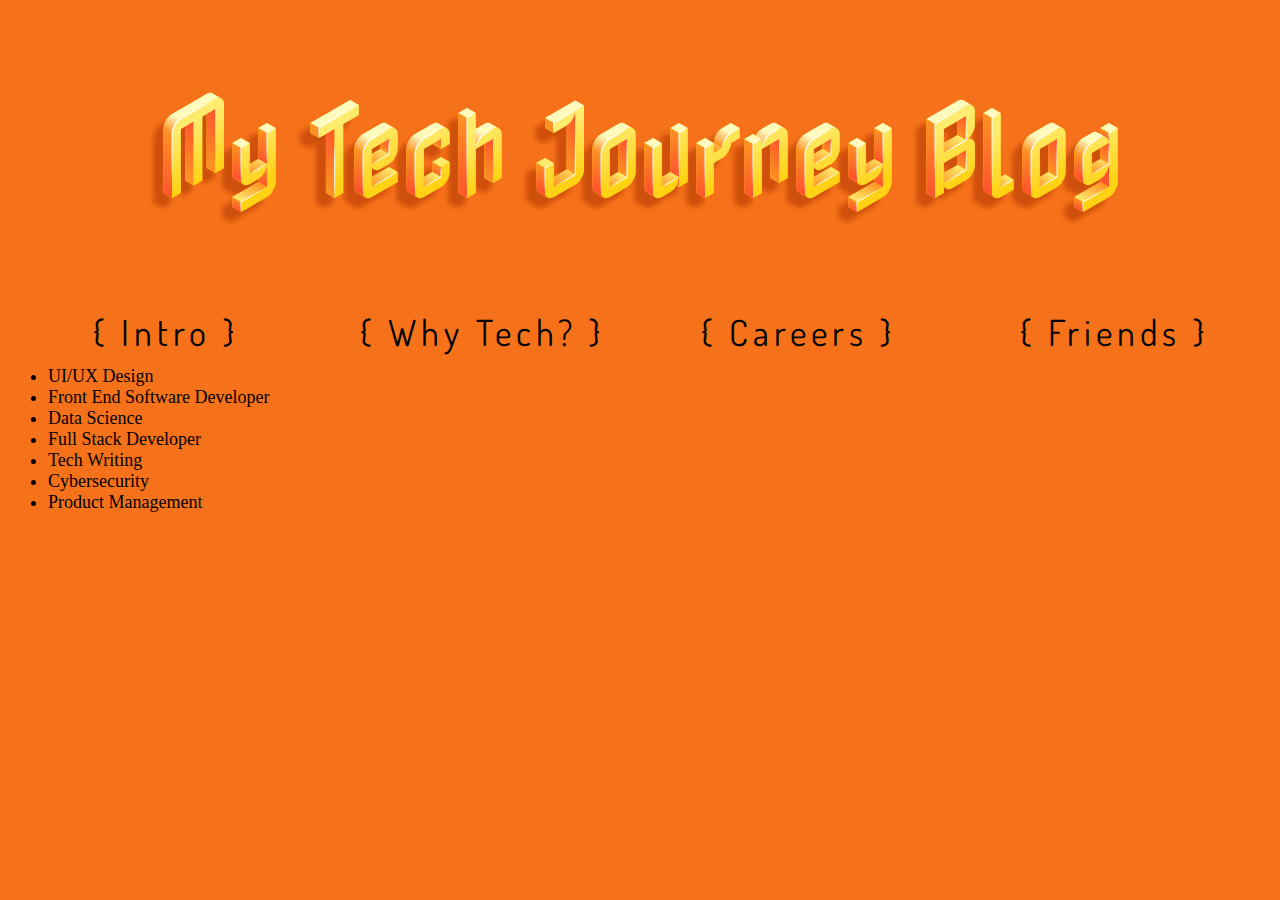
==== Careers.html @ 8b5c6a8b "modified:   Careers.html 	modified:   Friends.html 	modified:   Intro.html 	modified:   Why Tech.htm" ====
<!DOCTYPE html>
<html>
<meta name="viewport" content="width=device-width, initial-scale=1.0">
<meta charset="UTF-8">


<link rel="stylesheet" href="styles.css">
<link rel="stylesheet" href="https://fonts.googleapis.com/css?family=Nabla">
<link href="https://fonts.googleapis.com/css2?family=Dosis:wght@400;700&display=swap" rel="stylesheet">


</head>

<body>
    <div>
        <h1>My Tech Journey Blog</h1>
    </div>
    <div class="container">
        <button class="button" onclick="location.href='index.html';">{ Intro }</button>
        <button class="button" onclick="location.href= 'Why Tech.html';">{ Why Tech? }</button>
        <button class="button" onclick="location.href='Careers.html';">{ Careers }</button>
        <button class="button" onclick="location.href='Friends.html';">{ Friends }</button>
    </div>
    <p>
    <ul>
        <li>UI/UX Design</li>
        <li>Front End Software Developer</li>
        <li>Data Science</li>
        <li>Full Stack Developer</li>
        <li>Tech Writing</li>
        <li>Cybersecurity</li>
        <li>Product Management</li>
    </ul>
    </p>
---- styles.css ----
body {
    background-color: rgb(246, 114, 26)
}

h1 {
    color: black;
    text-align: center;
    font-family: Nabla;
    font-size: 100px;
    text-shadow: -10px 10px 5px rgb(207, 80, 12);

}

h2 {
    float: right;
    background-color;
    margin-right: 320px;
}

.Intro1 {
    background-color: rgb(248, 206, 19);
    float: right;
    border-radius: 15px;
    margin-right: 70px;
    margin-top: 80px;
    padding: 40px;
}

.photo1 {
    float: right;
    margin-top: 50px;
    margin-left: 0px;
    border-radius: 15px;
}

.photo2 {
    float: left;
    margin-left: 100px;
    margin-top: 50px;
    border: 3px;
    border-color: rgb(8, 8, 8);
    border-radius: 15px;
}

.photo3 {
    float: left;
    margin-left: 100px;
    margin-top: 50px;
    border: 3px;
    border-color: rgb(8, 8, 8);
    border-radius: 15px;
}

.p2 {
    margin-left: 80px;
    margin-right: 470px;
    padding: 20px;
    font-size: 18px;
    font-family: Lucida Sans;
}

.Friends {
    font-family: "Nabla";
    font-size: 42px;
    text-align: center;
    float: center;
    border-radius: 15px;
    padding: 5px;
}

.button {
    display: inline;
    background-color: rgb(246, 114, 26);
    border: 1px solid rgb(246, 114, 26);
    width: 25%;
    float: left;
    font-family: "Dosis";
    font-size: 36px;
    letter-spacing: 5px;
    padding: 10px;

}

.button:hover {
    background-color: #5475ad;
    box-shadow: 0 12px 16px 0 rgba(0, 0, 0, 0.24), 0 17px 50px 0 rgba(0, 0, 0, 0.19);
}

.Name {
    text-align: right;
    font-size: 48px;
    font-family: Dosis;
    font-weight: 50;
    margin-left: 50px;
}

.story {}

p {
    font-size: 18px;
    font-family: Lucida Sans;
    text-align: left;
    margin-left: 550px;
    margin-right: 50px;
}

ul {
    font-family: Tahoma;
    font-size: 18px;
}

ol {
    font-family: Tahoma, 'Times New Roman', Times, serif font-size: 18px;
}

.moms {
    color: rgb (80, 29, 29);
}
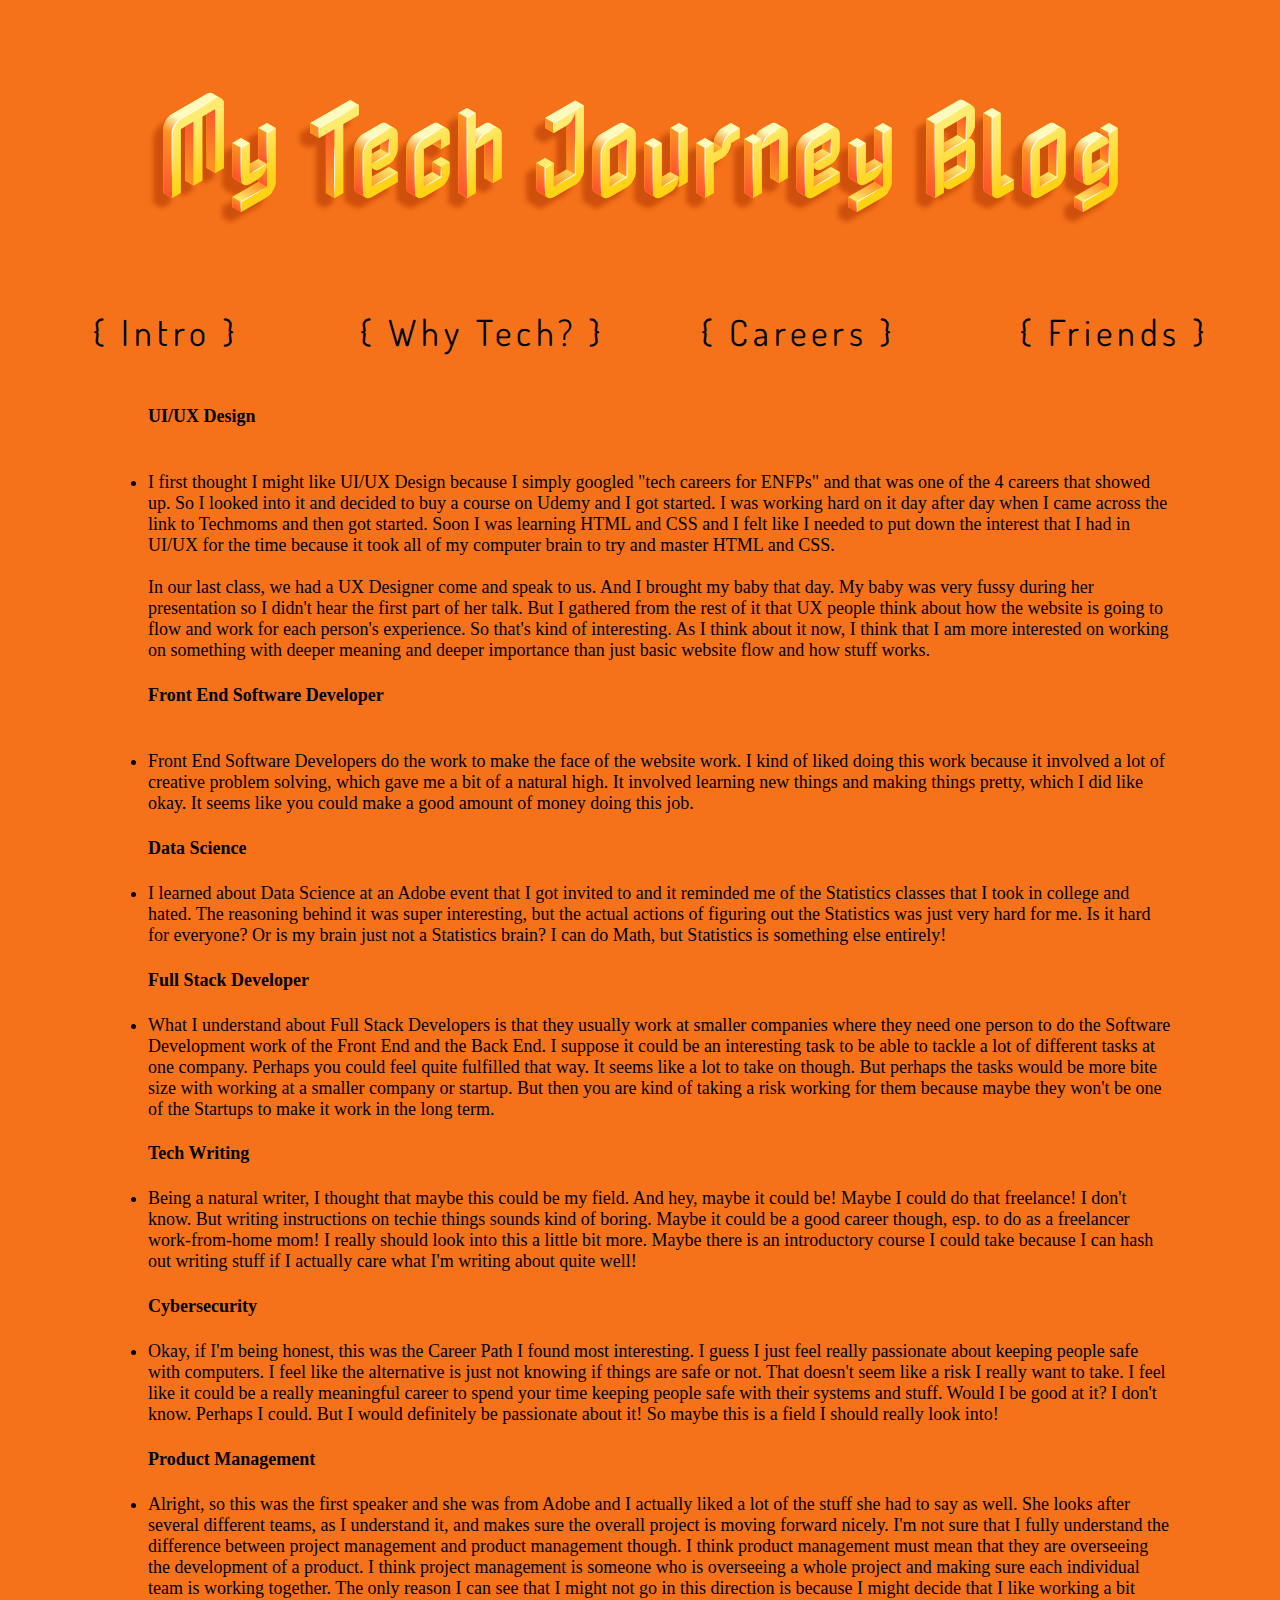
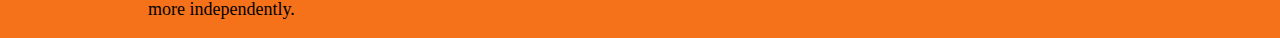
==== commit 758a6bbf: "modified:   Careers.html 	modified:   styles.css" ====
--- a/Careers.html
+++ b/Careers.html
@@ -16,19 +16,119 @@
         <h1>My Tech Journey Blog</h1>
     </div>
     <div class="container">
-        <button class="button" onclick="location.href='index.html';">{ Intro }</button>
+        <button class="button" onclick="location.href='Intro.html';">{ Intro }</button>
         <button class="button" onclick="location.href= 'Why Tech.html';">{ Why Tech? }</button>
         <button class="button" onclick="location.href='Careers.html';">{ Careers }</button>
         <button class="button" onclick="location.href='Friends.html';">{ Friends }</button>
     </div>
     <p>
-    <ul>
-        <li>UI/UX Design</li>
-        <li>Front End Software Developer</li>
-        <li>Data Science</li>
-        <li>Full Stack Developer</li>
-        <li>Tech Writing</li>
-        <li>Cybersecurity</li>
-        <li>Product Management</li>
-    </ul>
+    <div class="careers">
+        <ul><br><br><br><br>
+
+            <h4>UI/UX Design</h4> <br>
+
+            <li>I first thought I might like UI/UX Design because I simply googled "tech careers for ENFPs" and that was
+                one
+                of the 4
+                careers that showed up. So I looked into it and decided to buy a course on Udemy and I got started. I
+                was
+                working hard
+                on it day after day when I came across the link to Techmoms and then got started. Soon I was learning
+                HTML
+                and CSS and
+                I felt like I needed to put down the interest that I had in UI/UX for the time because it took all of my
+                computer brain
+                to try and master HTML and CSS. <br><br>
+                In our last class, we had a UX Designer come and speak to us. And I brought my baby that day. My baby
+                was
+                very fussy
+                during her presentation so I didn't hear the first part of her talk. But I gathered from the rest of it
+                that
+                UX people
+                think about how the website is going to flow and work for each person's experience. So that's kind of
+                interesting. As I
+                think about it now, I think that I am more interested on working on something with deeper meaning and
+                deeper
+                importance
+                than just basic website flow and how stuff works. </li>
+            <h4>Front End Software Developer</h4><br>
+            <li>Front End Software Developers do the work to make the face of the website work. I kind of liked doing
+                this
+                work because it involved a lot of creative problem solving, which gave me a bit of a natural high. It
+                involved
+                learning new things and making things pretty, which I did like okay. It seems like you could make a good
+                amount
+                of money doing this job.
+            </li>
+            <h4>Data Science</h4>
+            <li>I learned about Data Science at an Adobe event that I got invited to and it reminded me of the
+                Statistics
+                classes
+                that I took in college and hated. The reasoning behind it was super interesting, but the actual actions
+                of
+                figuring
+                out the Statistics was just very hard for me. Is it hard for everyone? Or is my brain just not a
+                Statistics
+                brain?
+                I can do Math, but Statistics is something else entirely!
+            </li>
+            <h4>Full Stack Developer</h4>
+            <li>What I understand about Full Stack Developers is that they usually work at smaller companies where they
+                need one person to do the Software Development work of the Front End and the Back End. I suppose it
+                could
+                be an interesting task to be able to tackle a lot of different tasks at one company. Perhaps you could
+                feel
+                quite fulfilled that way. It seems like a lot to take on though. But perhaps the tasks would be more
+                bite
+                size
+                with working at a smaller company or startup. But then you are kind of taking a risk working for them
+                because maybe
+                they won't be one of the Startups to make it work in the long term.
+            </li>
+            <h4>Tech Writing</h4>
+            <li>Being a natural writer, I thought that maybe this could be my field. And hey, maybe it could be! Maybe I
+                could do
+                that freelance! I don't know. But writing instructions on techie things sounds kind of boring. Maybe it
+                could be a
+                good career though, esp. to do as a freelancer work-from-home mom! I really should look into this a
+                little
+                bit more.
+                Maybe there is an introductory course I could take because I can hash out writing stuff if I actually
+                care
+                what I'm
+                writing about quite well!
+            </li>
+            <h4>Cybersecurity</h4>
+            <li>Okay, if I'm being honest, this was the Career Path I found most interesting. I guess I just feel really
+                passionate
+                about keeping people safe with computers. I feel like the alternative is just not knowing if things are
+                safe
+                or not.
+                That doesn't seem like a risk I really want to take. I feel like it could be a really meaningful career
+                to
+                spend your
+                time keeping people safe with their systems and stuff. Would I be good at it? I don't know. Perhaps I
+                could.
+                But I
+                would definitely be passionate about it! So maybe this is a field I should really look into!
+            </li>
+            <h4> Product Management </h4>
+            <li>Alright, so this was the first speaker and she was from Adobe and I actually liked a lot of the stuff
+                she
+                had
+                to say as well. She looks after several different teams, as I understand it, and makes sure the overall
+                project
+                is moving forward nicely. I'm not sure that I fully understand the difference between project management
+                and
+                product
+                management though. I think product management must mean that they are overseeing the development of a
+                product. I think
+                project management is someone who is overseeing a whole project and making sure each individual team is
+                working together.
+                The only reason I can see that I might not go in this direction is because I might decide that I like
+                working a bit more
+                independently.
+            </li>
+        </ul>
+    </div>
     </p>--- a/styles.css
+++ b/styles.css
@@ -13,8 +13,22 @@
 
 h2 {
     float: right;
-    background-color;
     margin-right: 320px;
+}
+
+.title1 {
+    display: block;
+    margin-bottom: 50px;
+}
+
+.healthheader {
+    float: left;
+    font-size: 60px;
+    font-family: Dosis;
+    margin-bottom: 200px;
+    margin-left: 100px;
+    padding: 0px;
+
 }
 
 .Intro1 {
@@ -35,8 +49,9 @@
 
 .photo2 {
     float: left;
-    margin-left: 100px;
+    margin-left: 70px;
     margin-top: 50px;
+    margin-bottom: 50px;
     border: 3px;
     border-color: rgb(8, 8, 8);
     border-radius: 15px;
@@ -44,8 +59,9 @@
 
 .photo3 {
     float: left;
-    margin-left: 100px;
-    margin-top: 50px;
+    margin-left: 150px;
+    margin-top: 10px;
+    margin-bottom: 100px;
     border: 3px;
     border-color: rgb(8, 8, 8);
     border-radius: 15px;
@@ -92,16 +108,59 @@
     font-family: Dosis;
     font-weight: 50;
     margin-left: 50px;
+
 }
 
-.story {}
+.container {
+    display: auto;
+}
+
+.box1 {
+    display: flex;
+    grid-row: 1;
+    grid-column: 2;
+    background-color: red;
+    width: 80%;
+    height: 250px;
+    align-self: center;
+
+}
 
 p {
-    font-size: 18px;
+    font-size: ;
     font-family: Lucida Sans;
     text-align: left;
     margin-left: 550px;
     margin-right: 50px;
+}
+
+.careers {
+    margin-left: 100px;
+    margin-right: 100px;
+}
+
+.content-row {
+    display: block;
+    background-color: ;
+    margin-bottom: 50px;
+    margin-top: 50px;
+    font-size: 24px;
+
+}
+
+.story2 {
+    text-align: left;
+    flex: left;
+    font-size: 24px;
+}
+
+.p3 {
+    font-size: 22px;
+    font-family: Lucida Sans;
+    text-align: left;
+    margin-left: 10px;
+    margin-right: 200px;
+
 }
 
 ul {
@@ -110,7 +169,8 @@
 }
 
 ol {
-    font-family: Tahoma, 'Times New Roman', Times, serif font-size: 18px;
+    font-family: Tahoma, 'Times New Roman', Times, serif;
+    font-size: 18px;
 }
 
 .moms {
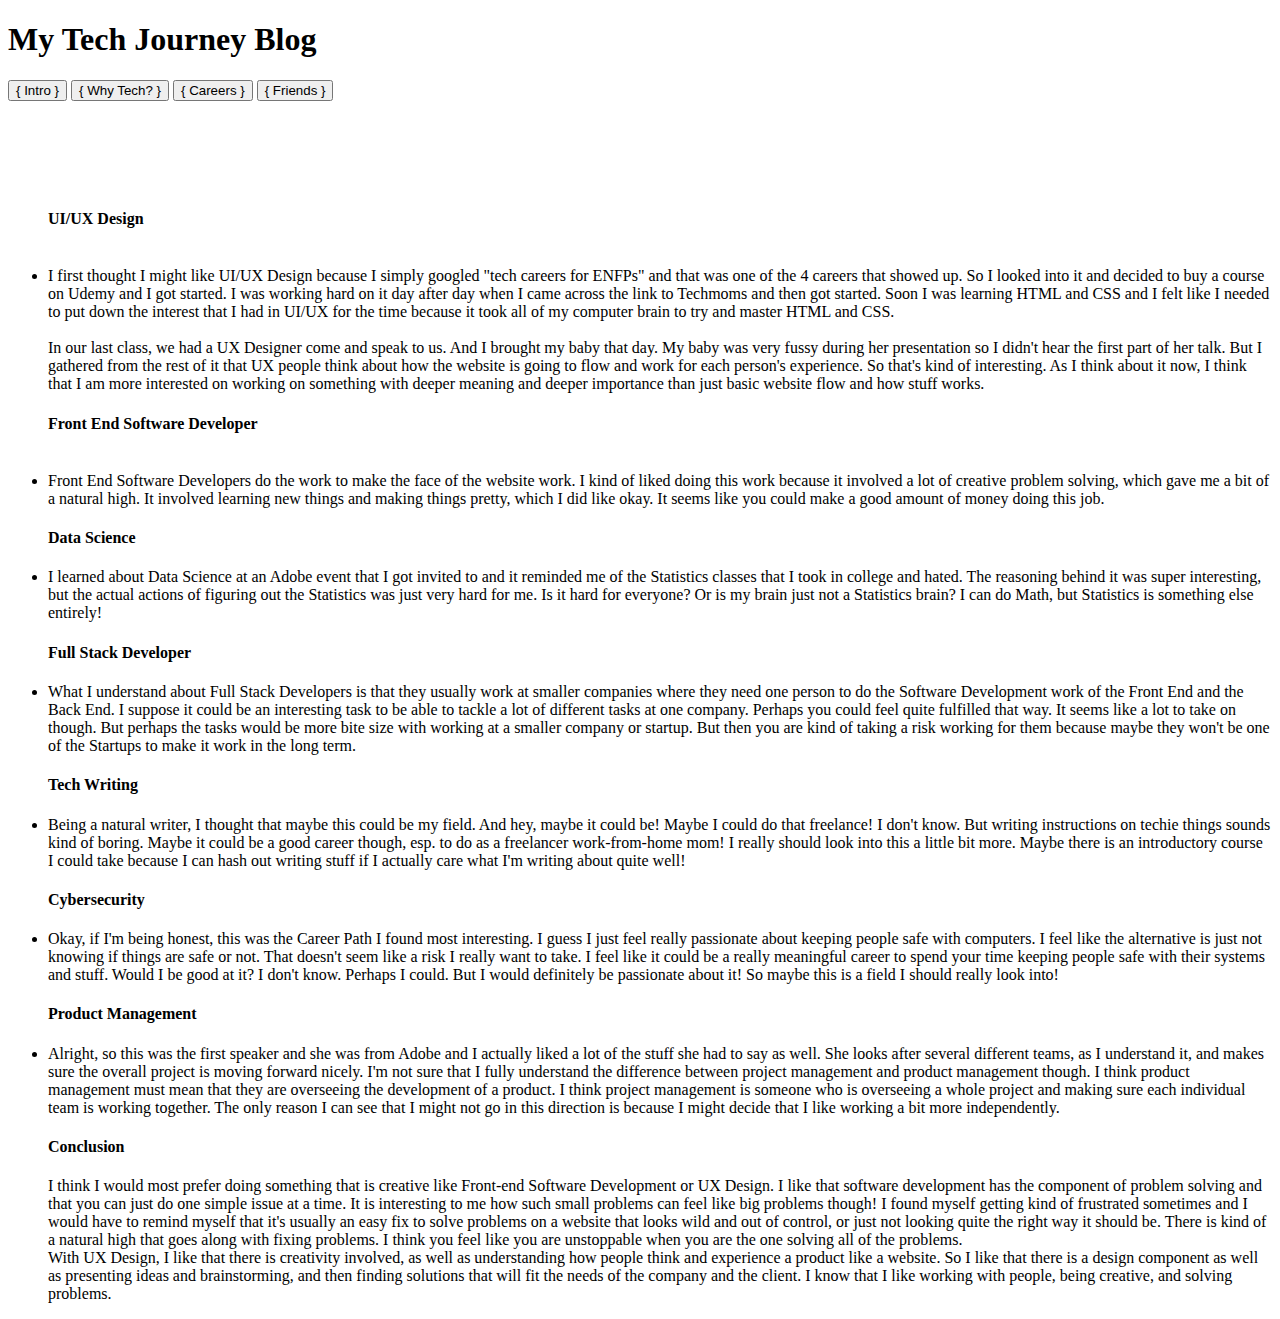
==== commit 978004ed: "renamed:    Pages/Careers.css -> Careers copy.css 	new file:   Careers.css 	renamed:    Pages/Career" ====
--- a/Careers.html
+++ b/Careers.html
@@ -4,7 +4,7 @@
 <meta charset="UTF-8">
 
 
-<link rel="stylesheet" href="styles.css">
+<link rel="stylesheet" href="careers.css">
 <link rel="stylesheet" href="https://fonts.googleapis.com/css?family=Nabla">
 <link href="https://fonts.googleapis.com/css2?family=Dosis:wght@400;700&display=swap" rel="stylesheet">
 
@@ -129,6 +129,29 @@
                 working a bit more
                 independently.
             </li>
+
+            <h4>Conclusion</h4>
+            I think I would most prefer doing something that is creative like Front-end Software Development or UX
+            Design.
+            I like that software development has the component of problem solving and that you can just do one
+            simple issue
+            at a time. It is interesting to me how such small problems can feel like big problems though! I found
+            myself getting
+            kind of frustrated sometimes and I would have to remind myself that it's usually an easy fix to solve
+            problems on
+            a website that looks wild and out of control, or just not looking quite the right way it should be.
+            There is kind
+            of a natural high that goes along with fixing problems. I think you feel like you are unstoppable when
+            you are the
+            one solving all of the problems. <br>
+            With UX Design, I like that there is creativity involved, as well as understanding how people think and
+            experience
+            a product like a website. So I like that there is a design component as well as presenting ideas and
+            brainstorming,
+            and then finding solutions that will fit the needs of the company and the client. I know that I like
+            working with
+            people, being creative, and solving problems.
+
         </ul>
     </div>
     </p>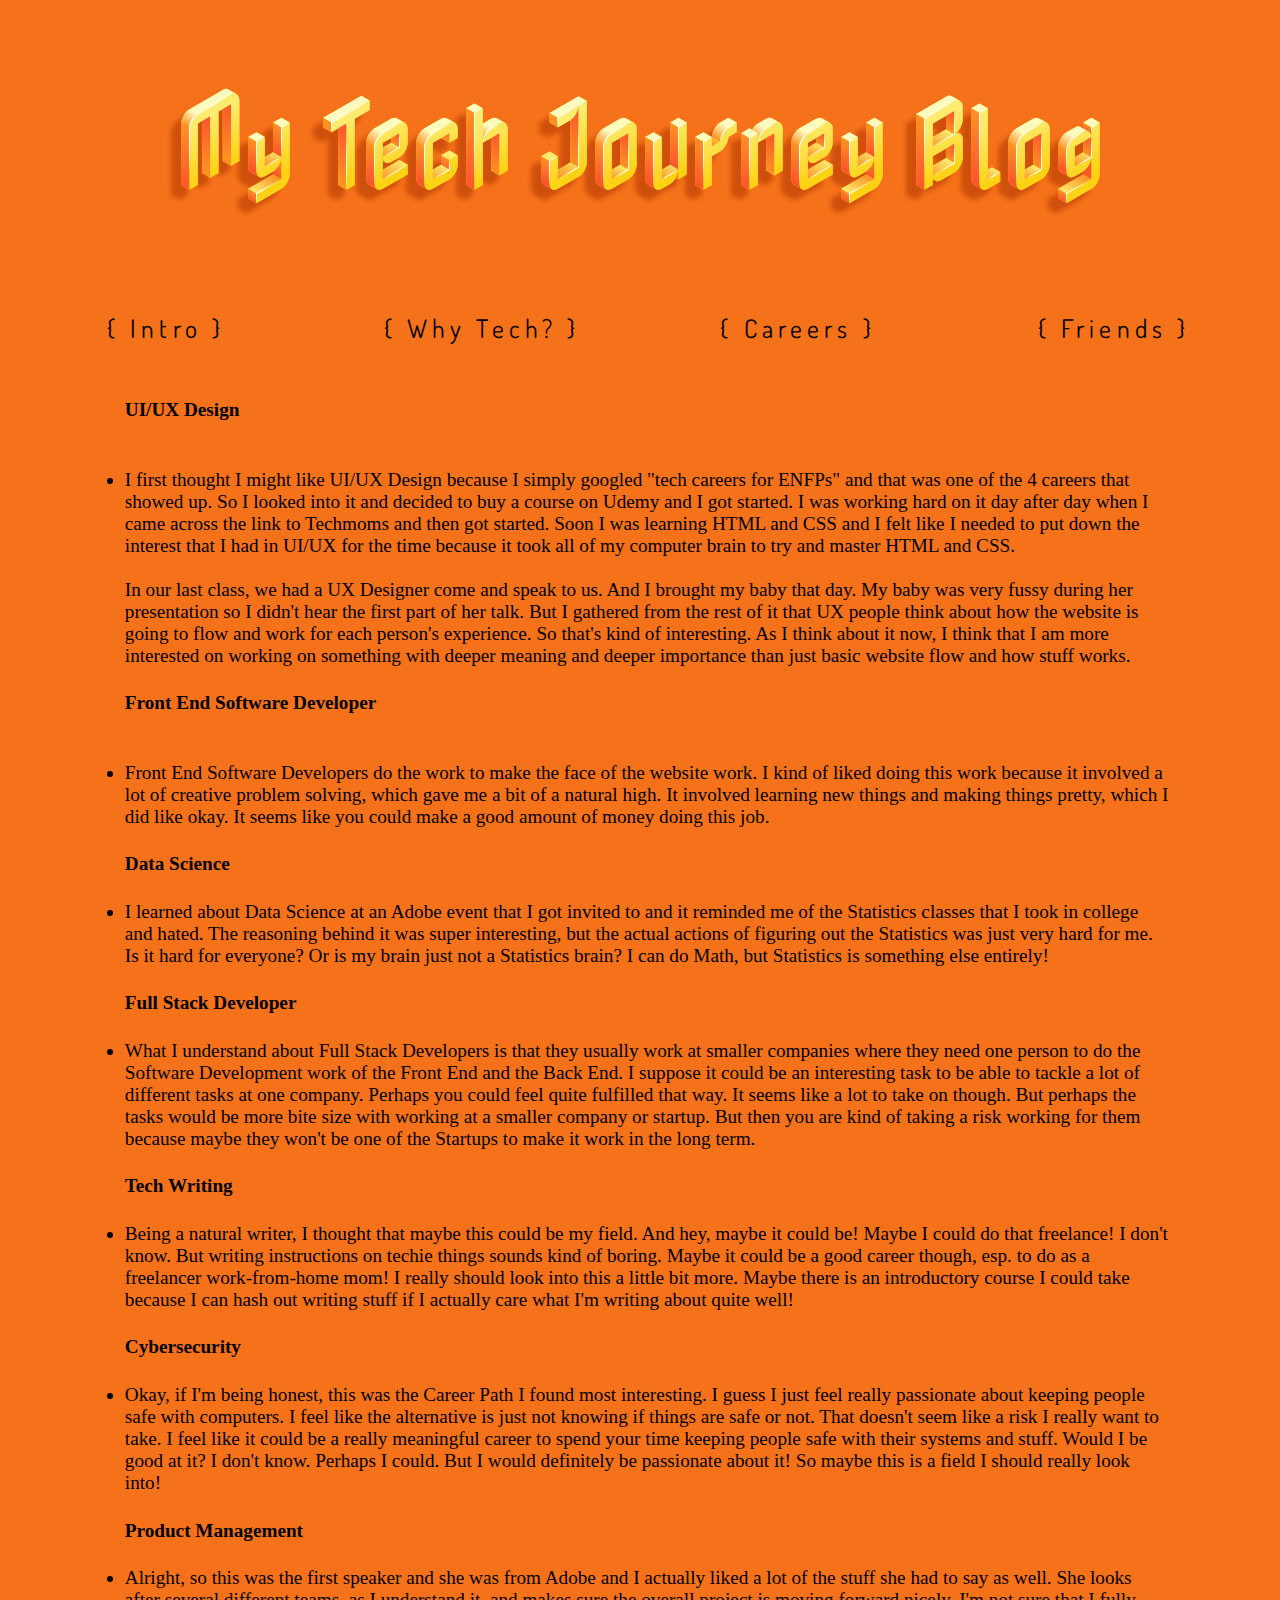
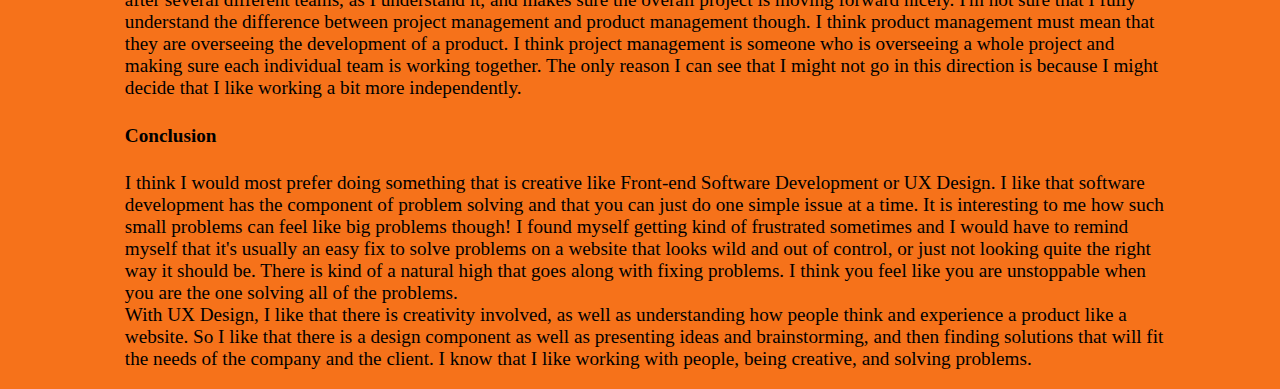
==== commit 2c4ef292: "deleted:    Careers copy.css 	modified:   Careers.html" ====
--- a/Careers.html
+++ b/Careers.html
@@ -4,7 +4,7 @@
 <meta charset="UTF-8">
 
 
-<link rel="stylesheet" href="careers.css">
+<link rel="stylesheet" href="Careers.css">
 <link rel="stylesheet" href="https://fonts.googleapis.com/css?family=Nabla">
 <link href="https://fonts.googleapis.com/css2?family=Dosis:wght@400;700&display=swap" rel="stylesheet">
 
--- a/Careers.css
+++ b/Careers.css
@@ -0,0 +1,40 @@
+.careers {
+    margin-left: 6vw;
+    margin-right: 8vw;
+    font-size: 1.5vw;
+}
+
+.button {
+    display: inline;
+    background-color: rgb(246, 114, 26);
+    border: 1px solid rgb(246, 114, 26);
+    width: 25%;
+    float: left;
+    font-family: "Dosis";
+    font-size: 2vw;
+    letter-spacing: 0.4vw;
+    padding: 2vw;
+}
+
+.button:hover {
+    background-color: #5475ad;
+    box-shadow: 0 12px 16px 0 rgba(0, 0, 0, 0.24), 0 17px 50px 0 rgba(0, 0, 0, 0.19);
+}
+
+body {
+    background-color: rgb(246, 114, 26)
+}
+
+h1 {
+    color: black;
+    text-align: center;
+    font-family: Nabla;
+    font-size: 7.5vw;
+    text-shadow: -10px 10px 5px rgb(207, 80, 12);
+
+}
+
+h2 {
+    float: right;
+    margin-right: ;
+}